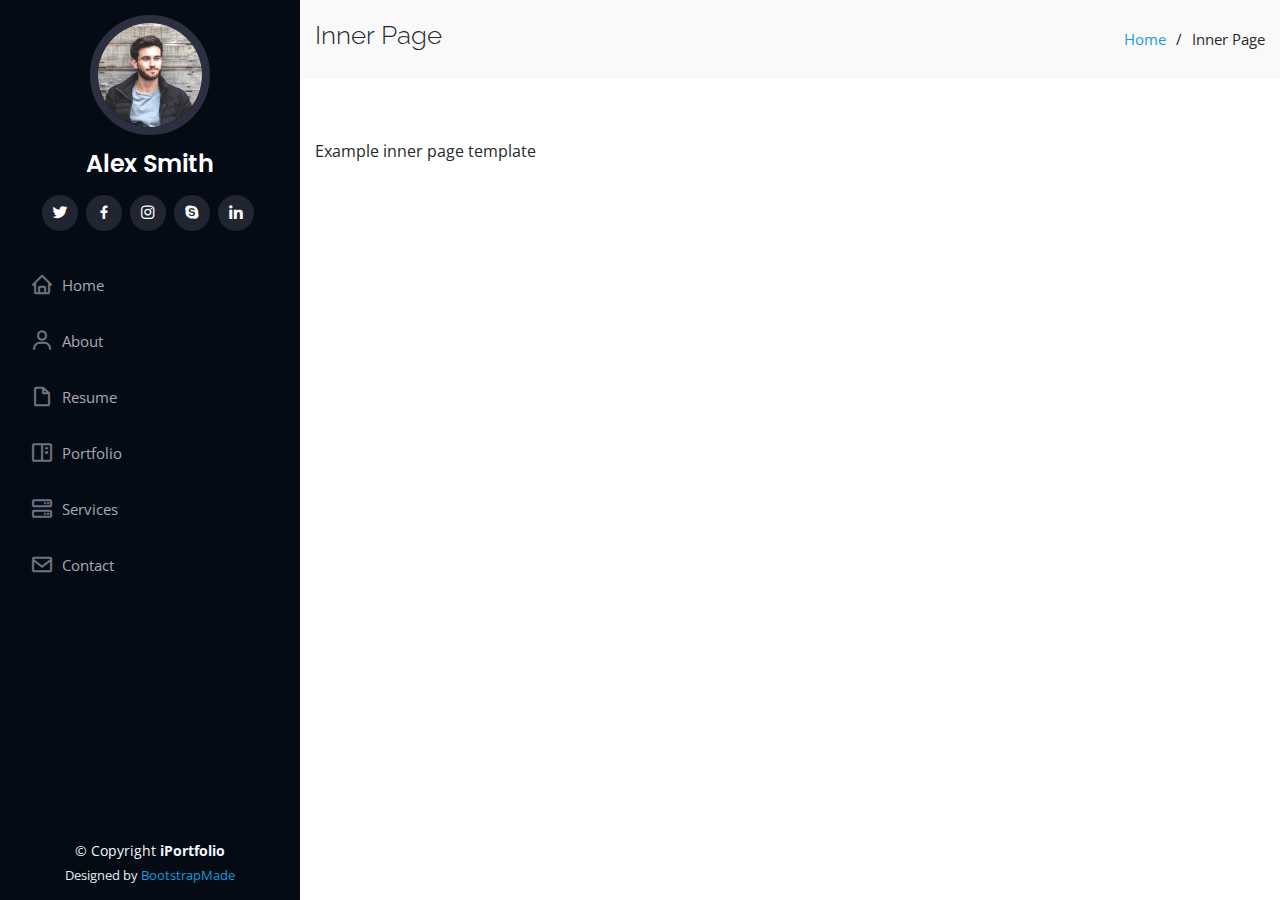
==== inner-page.html @ a76f4f81 "Add files via upload" ====
<!DOCTYPE html>
<html lang="en">

<head>
  <meta charset="utf-8">
  <meta content="width=device-width, initial-scale=1.0" name="viewport">

  <title>Inner Page - iPortfolio Bootstrap Template</title>
  <meta content="" name="description">
  <meta content="" name="keywords">

  <!-- Favicons -->
  <link href="assets/img/favicon.png" rel="icon">
  <link href="assets/img/apple-touch-icon.png" rel="apple-touch-icon">

  <!-- Google Fonts -->
  <link href="https://fonts.googleapis.com/css?family=Open+Sans:300,300i,400,400i,600,600i,700,700i|Raleway:300,300i,400,400i,500,500i,600,600i,700,700i|Poppins:300,300i,400,400i,500,500i,600,600i,700,700i" rel="stylesheet">

  <!-- Vendor CSS Files -->
  <link href="assets/vendor/bootstrap/css/bootstrap.min.css" rel="stylesheet">
  <link href="assets/vendor/icofont/icofont.min.css" rel="stylesheet">
  <link href="assets/vendor/boxicons/css/boxicons.min.css" rel="stylesheet">
  <link href="assets/vendor/venobox/venobox.css" rel="stylesheet">
  <link href="assets/vendor/owl.carousel/assets/owl.carousel.min.css" rel="stylesheet">
  <link href="assets/vendor/aos/aos.css" rel="stylesheet">

  <!-- Template Main CSS File -->
  <link href="assets/css/style.css" rel="stylesheet">

  <!-- =======================================================
  * Template Name: iPortfolio - v1.4.0
  * Template URL: https://bootstrapmade.com/iportfolio-bootstrap-portfolio-websites-template/
  * Author: BootstrapMade.com
  * License: https://bootstrapmade.com/license/
  ======================================================== -->
</head>

<body>

  <!-- ======= Mobile nav toggle button ======= -->
  <button type="button" class="mobile-nav-toggle d-xl-none"><i class="icofont-navigation-menu"></i></button>

  <!-- ======= Header ======= -->
  <header id="header">
    <div class="d-flex flex-column">

      <div class="profile">
        <img src="assets/img/profile-img.jpg" alt="" class="img-fluid rounded-circle">
        <h1 class="text-light"><a href="index.html">Alex Smith</a></h1>
        <div class="social-links mt-3 text-center">
          <a href="#" class="twitter"><i class="bx bxl-twitter"></i></a>
          <a href="#" class="facebook"><i class="bx bxl-facebook"></i></a>
          <a href="#" class="instagram"><i class="bx bxl-instagram"></i></a>
          <a href="#" class="google-plus"><i class="bx bxl-skype"></i></a>
          <a href="#" class="linkedin"><i class="bx bxl-linkedin"></i></a>
        </div>
      </div>

      <nav class="nav-menu">
        <ul>
          <li><a href="index.html"><i class="bx bx-home"></i> <span>Home</span></a></li>
          <li><a href="#about"><i class="bx bx-user"></i> <span>About</span></a></li>
          <li><a href="#resume"><i class="bx bx-file-blank"></i> <span>Resume</span></a></li>
          <li><a href="#portfolio"><i class="bx bx-book-content"></i> Portfolio</a></li>
          <li><a href="#services"><i class="bx bx-server"></i> Services</a></li>
          <li><a href="#contact"><i class="bx bx-envelope"></i> Contact</a></li>

        </ul>
      </nav><!-- .nav-menu -->
      <button type="button" class="mobile-nav-toggle d-xl-none"><i class="icofont-navigation-menu"></i></button>

    </div>
  </header><!-- End Header -->

  <main id="main">

    <!-- ======= Breadcrumbs ======= -->
    <section class="breadcrumbs">
      <div class="container">

        <div class="d-flex justify-content-between align-items-center">
          <h2>Inner Page</h2>
          <ol>
            <li><a href="index.html">Home</a></li>
            <li>Inner Page</li>
          </ol>
        </div>

      </div>
    </section><!-- End Breadcrumbs -->

    <section class="inner-page">
      <div class="container">
        <p>
          Example inner page template
        </p>
      </div>
    </section>

  </main><!-- End #main -->

  <!-- ======= Footer ======= -->
  <footer id="footer">
    <div class="container">
      <div class="copyright">
        &copy; Copyright <strong><span>iPortfolio</span></strong>
      </div>
      <div class="credits">
        <!-- All the links in the footer should remain intact. -->
        <!-- You can delete the links only if you purchased the pro version. -->
        <!-- Licensing information: https://bootstrapmade.com/license/ -->
        <!-- Purchase the pro version with working PHP/AJAX contact form: https://bootstrapmade.com/iportfolio-bootstrap-portfolio-websites-template/ -->
        Designed by <a href="https://bootstrapmade.com/">BootstrapMade</a>
      </div>
    </div>
  </footer><!-- End  Footer -->

  <a href="#" class="back-to-top"><i class="icofont-simple-up"></i></a>

  <!-- Vendor JS Files -->
  <script src="assets/vendor/jquery/jquery.min.js"></script>
  <script src="assets/vendor/bootstrap/js/bootstrap.bundle.min.js"></script>
  <script src="assets/vendor/jquery.easing/jquery.easing.min.js"></script>
  <script src="assets/vendor/php-email-form/validate.js"></script>
  <script src="assets/vendor/waypoints/jquery.waypoints.min.js"></script>
  <script src="assets/vendor/counterup/counterup.min.js"></script>
  <script src="assets/vendor/isotope-layout/isotope.pkgd.min.js"></script>
  <script src="assets/vendor/venobox/venobox.min.js"></script>
  <script src="assets/vendor/owl.carousel/owl.carousel.min.js"></script>
  <script src="assets/vendor/typed.js/typed.min.js"></script>
  <script src="assets/vendor/aos/aos.js"></script>

  <!-- Template Main JS File -->
  <script src="assets/js/main.js"></script>

</body>

</html>
---- assets/vendor/venobox/venobox.css ----
/* ------ venobox.css --------*/
.vbox-overlay *, .vbox-overlay *:before, .vbox-overlay *:after{
    -webkit-backface-visibility: hidden;
    -webkit-box-sizing:border-box;
    -moz-box-sizing:border-box;
    box-sizing:border-box;
}
.vbox-overlay * { 
    -webkit-backface-visibility: visible;
    backface-visibility: visible;
}
.vbox-overlay{
    display: -webkit-flex;
    display: flex;
    -webkit-flex-direction: column;
    flex-direction: column;
    -webkit-justify-content: center;
    justify-content: center;
    -webkit-align-items: center;
    align-items: center;
    position: fixed;
    left: 0;
    top: 0;
    bottom: 0;
    right: 0;
    z-index: 999999;
}

/* ----- navigation ----- */
.vbox-title{
    width: 100%;
    height: 40px;
    float: left;
    text-align: center;
    line-height: 28px;
    font-size: 12px;
    padding: 6px 50px;
    overflow: hidden;
    position: fixed;
    display: none;
    left: 0;
    z-index: 89;
}
.vbox-close{
    cursor: pointer;
    position: fixed;
    top: -1px;
    right: 0;
    width: 50px;
    height: 40px;
    padding: 6px;
    display: block;
    background-position:10px center;
    overflow: hidden;
    font-size: 24px;
    line-height: 1;
    text-align: center;
    z-index: 99;
}
.vbox-left{
    cursor: pointer;
    position: fixed;
    left: 0;
    height: 40px;
    overflow: hidden;
    line-height: 28px;
    font-size: 12px;
    z-index: 99;
    display: flex;
    align-items:center;
}
.vbox-num{
    display: inline-block;
    margin: 6px 0 6px 15px;
}
/* ----- Social share ----- */
.vbox-share{
    line-height: 28px;
    font-size: 12px;
    overflow: hidden;
    position: fixed;
    left: 0;
    z-index: 98;
    display: flex;
    align-items:center;
    justify-content: center;
    width: 100%;
    text-align: center;
}
.vbox-share svg{
    max-height: 28px;
    width: 28px;
    z-index: 10;
    margin-left: 12px;
    margin-top: 6px;
    margin-bottom: 6px;
    vertical-align: middle;
}


/* ----- navigation ARROWS ----- */
.vbox-next, .vbox-prev{
    position: fixed;
    top: 50%;
    margin-top: -15px;
    overflow: hidden;
    cursor: pointer;
    display: block;
    width: 45px;
    height: 45px;
    z-index: 99;
}
.vbox-next span, .vbox-prev span{
    position: relative;
    width: 20px;
    height: 20px;
    border: 2px solid transparent;
    border-top-color: #B6B6B6;
    border-right-color: #B6B6B6;
    text-indent: -100px;
    position: absolute;
    top: 8px;
    display: block;
}
.vbox-prev{
    left: 15px;
}
.vbox-next{
    right: 15px;
}
.vbox-prev span{
    left: 10px;
    -ms-transform: rotate(-135deg);
    -webkit-transform: rotate(-135deg);
    transform: rotate(-135deg);
}
.vbox-next span{
    -ms-transform: rotate(45deg);
    -webkit-transform: rotate(45deg);
    transform: rotate(45deg);
    right: 10px;
}
/* ------- inline window ------ */
.vbox-inline{
    width: 420px;
    height: 315px;
    height: 70vh;
    padding: 10px;
    background: #fff;
    margin: 0 auto;
    overflow: auto;
    text-align: left;
}
/* ------- Video & iFrames window ------ */
.venoframe{
    max-width: 100%;
    width: 100%;
    border: none;
    width: 100%;
    height: 260px;
    height: 70vh;
}
.venoframe.vbvid{
    height: 260px;
}
@media (min-width: 768px) {
    .venoframe, .vbox-inline{
        width: 90%;
        height: 360px;
        height: 70vh;
    }
    .venoframe.vbvid{
        width: 640px;
        height: 360px;
    }
}
@media (min-width: 992px) {
    .venoframe, .vbox-inline{
        max-width: 1200px;
        width: 80%;
        height: 540px;
        height: 70vh;
    }
    .venoframe.vbvid{
        width: 960px;
        height: 540px;
    }
}
/* 
Please do NOT edit this part! 
or at least read this note: http://i.imgur.com/7C0ws9e.gif
*/
.vbox-open{
    overflow: hidden;
}
.vbox-container{
    position: absolute;
    left: 0;
    right: 0;
    top: 0;
    bottom: 0;
    overflow-x: hidden;
    overflow-y: scroll;
    overflow-scrolling: touch;
    -webkit-overflow-scrolling: touch;
    z-index: 20;
    max-height: 100%;

}

.vbox-content{
    text-align: center;
    float: left;
    width: 100%;
    position: relative;
    overflow: hidden;
    padding: 20px 4%;
}
.vbox-container img{
    max-width: 100%;
    height: auto;
}
.vbox-figlio{
    box-shadow: 0 0 12px rgba(0,0,0,0.19), 0 6px 6px rgba(0,0,0,0.23);
    max-width: 100%;
    text-align: initial;
}
img.vbox-figlio{
    -webkit-user-select: none;
-khtml-user-select: none;
-moz-user-select: none;
-o-user-select: none;
user-select: none;
}
.vbox-content.swipe-left{
    margin-left: -200px !important;
}
.vbox-content.swipe-right{
    margin-left: 200px !important;
}
.vbox-animated{
    webkit-transition: margin 300ms ease-out;
    transition: margin 300ms ease-out;
}

/* ---------- preloader ----------
 * SPINKIT 
 * http://tobiasahlin.com/spinkit/
-------------------------------- */
.sk-double-bounce,.sk-rotating-plane{width:40px;height:40px;margin:40px auto}.sk-rotating-plane{background-color:#333;-webkit-animation:sk-rotatePlane 1.2s infinite ease-in-out;animation:sk-rotatePlane 1.2s infinite ease-in-out}@-webkit-keyframes sk-rotatePlane{0%{-webkit-transform:perspective(120px) rotateX(0) rotateY(0);transform:perspective(120px) rotateX(0) rotateY(0)}50%{-webkit-transform:perspective(120px) rotateX(-180.1deg) rotateY(0);transform:perspective(120px) rotateX(-180.1deg) rotateY(0)}100%{-webkit-transform:perspective(120px) rotateX(-180deg) rotateY(-179.9deg);transform:perspective(120px) rotateX(-180deg) rotateY(-179.9deg)}}@keyframes sk-rotatePlane{0%{-webkit-transform:perspective(120px) rotateX(0) rotateY(0);transform:perspective(120px) rotateX(0) rotateY(0)}50%{-webkit-transform:perspective(120px) rotateX(-180.1deg) rotateY(0);transform:perspective(120px) rotateX(-180.1deg) rotateY(0)}100%{-webkit-transform:perspective(120px) rotateX(-180deg) rotateY(-179.9deg);transform:perspective(120px) rotateX(-180deg) rotateY(-179.9deg)}}.sk-double-bounce{position:relative}.sk-double-bounce .sk-child{width:100%;height:100%;border-radius:50%;background-color:#333;opacity:.6;position:absolute;top:0;left:0;-webkit-animation:sk-doubleBounce 2s infinite ease-in-out;animation:sk-doubleBounce 2s infinite ease-in-out}.sk-chasing-dots .sk-child,.sk-spinner-pulse,.sk-three-bounce .sk-child{background-color:#333;border-radius:100%}.sk-double-bounce .sk-double-bounce2{-webkit-animation-delay:-1s;animation-delay:-1s}@-webkit-keyframes sk-doubleBounce{0%,100%{-webkit-transform:scale(0);transform:scale(0)}50%{-webkit-transform:scale(1);transform:scale(1)}}@keyframes sk-doubleBounce{0%,100%{-webkit-transform:scale(0);transform:scale(0)}50%{-webkit-transform:scale(1);transform:scale(1)}}.sk-wave{margin:40px auto;width:50px;height:40px;text-align:center;font-size:10px}.sk-wave .sk-rect{background-color:#333;height:100%;width:6px;display:inline-block;-webkit-animation:sk-waveStretchDelay 1.2s infinite ease-in-out;animation:sk-waveStretchDelay 1.2s infinite ease-in-out}.sk-wave .sk-rect1{-webkit-animation-delay:-1.2s;animation-delay:-1.2s}.sk-wave .sk-rect2{-webkit-animation-delay:-1.1s;animation-delay:-1.1s}.sk-wave .sk-rect3{-webkit-animation-delay:-1s;animation-delay:-1s}.sk-wave .sk-rect4{-webkit-animation-delay:-.9s;animation-delay:-.9s}.sk-wave .sk-rect5{-webkit-animation-delay:-.8s;animation-delay:-.8s}@-webkit-keyframes sk-waveStretchDelay{0%,100%,40%{-webkit-transform:scaleY(.4);transform:scaleY(.4)}20%{-webkit-transform:scaleY(1);transform:scaleY(1)}}@keyframes sk-waveStretchDelay{0%,100%,40%{-webkit-transform:scaleY(.4);transform:scaleY(.4)}20%{-webkit-transform:scaleY(1);transform:scaleY(1)}}.sk-wandering-cubes{margin:40px auto;width:40px;height:40px;position:relative}.sk-wandering-cubes .sk-cube{background-color:#333;width:10px;height:10px;position:absolute;top:0;left:0;-webkit-animation:sk-wanderingCube 1.8s ease-in-out -1.8s infinite both;animation:sk-wanderingCube 1.8s ease-in-out -1.8s infinite both}.sk-chasing-dots,.sk-spinner-pulse{width:40px;height:40px;margin:40px auto}.sk-wandering-cubes .sk-cube2{-webkit-animation-delay:-.9s;animation-delay:-.9s}@-webkit-keyframes sk-wanderingCube{0%{-webkit-transform:rotate(0);transform:rotate(0)}25%{-webkit-transform:translateX(30px) rotate(-90deg) scale(.5);transform:translateX(30px) rotate(-90deg) scale(.5)}50%{-webkit-transform:translateX(30px) translateY(30px) rotate(-179deg);transform:translateX(30px) translateY(30px) rotate(-179deg)}50.1%{-webkit-transform:translateX(30px) translateY(30px) rotate(-180deg);transform:translateX(30px) translateY(30px) rotate(-180deg)}75%{-webkit-transform:translateX(0) translateY(30px) rotate(-270deg) scale(.5);transform:translateX(0) translateY(30px) rotate(-270deg) scale(.5)}100%{-webkit-transform:rotate(-360deg);transform:rotate(-360deg)}}@keyframes sk-wanderingCube{0%{-webkit-transform:rotate(0);transform:rotate(0)}25%{-webkit-transform:translateX(30px) rotate(-90deg) scale(.5);transform:translateX(30px) rotate(-90deg) scale(.5)}50%{-webkit-transform:translateX(30px) translateY(30px) rotate(-179deg);transform:translateX(30px) translateY(30px) rotate(-179deg)}50.1%{-webkit-transform:translateX(30px) translateY(30px) rotate(-180deg);transform:translateX(30px) translateY(30px) rotate(-180deg)}75%{-webkit-transform:translateX(0) translateY(30px) rotate(-270deg) scale(.5);transform:translateX(0) translateY(30px) rotate(-270deg) scale(.5)}100%{-webkit-transform:rotate(-360deg);transform:rotate(-360deg)}}.sk-spinner-pulse{-webkit-animation:sk-pulseScaleOut 1s infinite ease-in-out;animation:sk-pulseScaleOut 1s infinite ease-in-out}@-webkit-keyframes sk-pulseScaleOut{0%{-webkit-transform:scale(0);transform:scale(0)}100%{-webkit-transform:scale(1);transform:scale(1);opacity:0}}@keyframes sk-pulseScaleOut{0%{-webkit-transform:scale(0);transform:scale(0)}100%{-webkit-transform:scale(1);transform:scale(1);opacity:0}}.sk-chasing-dots{position:relative;text-align:center;-webkit-animation:sk-chasingDotsRotate 2s infinite linear;animation:sk-chasingDotsRotate 2s infinite linear}.sk-chasing-dots .sk-child{width:60%;height:60%;display:inline-block;position:absolute;top:0;-webkit-animation:sk-chasingDotsBounce 2s infinite ease-in-out;animation:sk-chasingDotsBounce 2s infinite ease-in-out}.sk-chasing-dots .sk-dot2{top:auto;bottom:0;-webkit-animation-delay:-1s;animation-delay:-1s}@-webkit-keyframes sk-chasingDotsRotate{100%{-webkit-transform:rotate(360deg);transform:rotate(360deg)}}@keyframes sk-chasingDotsRotate{100%{-webkit-transform:rotate(360deg);transform:rotate(360deg)}}@-webkit-keyframes sk-chasingDotsBounce{0%,100%{-webkit-transform:scale(0);transform:scale(0)}50%{-webkit-transform:scale(1);transform:scale(1)}}@keyframes sk-chasingDotsBounce{0%,100%{-webkit-transform:scale(0);transform:scale(0)}50%{-webkit-transform:scale(1);transform:scale(1)}}.sk-three-bounce{margin:40px auto;width:80px;text-align:center}.sk-three-bounce .sk-child{width:20px;height:20px;display:inline-block;-webkit-animation:sk-three-bounce 1.4s ease-in-out 0s infinite both;animation:sk-three-bounce 1.4s ease-in-out 0s infinite both}.sk-circle .sk-child:before,.sk-fading-circle .sk-circle:before{display:block;border-radius:100%;content:'';background-color:#333}.sk-three-bounce .sk-bounce1{-webkit-animation-delay:-.32s;animation-delay:-.32s}.sk-three-bounce .sk-bounce2{-webkit-animation-delay:-.16s;animation-delay:-.16s}@-webkit-keyframes sk-three-bounce{0%,100%,80%{-webkit-transform:scale(0);transform:scale(0)}40%{-webkit-transform:scale(1);transform:scale(1)}}@keyframes sk-three-bounce{0%,100%,80%{-webkit-transform:scale(0);transform:scale(0)}40%{-webkit-transform:scale(1);transform:scale(1)}}.sk-circle{margin:40px auto;width:40px;height:40px;position:relative}.sk-circle .sk-child{width:100%;height:100%;position:absolute;left:0;top:0}.sk-circle .sk-child:before{margin:0 auto;width:15%;height:15%;-webkit-animation:sk-circleBounceDelay 1.2s infinite ease-in-out both;animation:sk-circleBounceDelay 1.2s infinite ease-in-out both}.sk-circle .sk-circle2{-webkit-transform:rotate(30deg);-ms-transform:rotate(30deg);transform:rotate(30deg)}.sk-circle .sk-circle3{-webkit-transform:rotate(60deg);-ms-transform:rotate(60deg);transform:rotate(60deg)}.sk-circle .sk-circle4{-webkit-transform:rotate(90deg);-ms-transform:rotate(90deg);transform:rotate(90deg)}.sk-circle .sk-circle5{-webkit-transform:rotate(120deg);-ms-transform:rotate(120deg);transform:rotate(120deg)}.sk-circle .sk-circle6{-webkit-transform:rotate(150deg);-ms-transform:rotate(150deg);transform:rotate(150deg)}.sk-circle .sk-circle7{-webkit-transform:rotate(180deg);-ms-transform:rotate(180deg);transform:rotate(180deg)}.sk-circle .sk-circle8{-webkit-transform:rotate(210deg);-ms-transform:rotate(210deg);transform:rotate(210deg)}.sk-circle .sk-circle9{-webkit-transform:rotate(240deg);-ms-transform:rotate(240deg);transform:rotate(240deg)}.sk-circle .sk-circle10{-webkit-transform:rotate(270deg);-ms-transform:rotate(270deg);transform:rotate(270deg)}.sk-circle .sk-circle11{-webkit-transform:rotate(300deg);-ms-transform:rotate(300deg);transform:rotate(300deg)}.sk-circle .sk-circle12{-webkit-transform:rotate(330deg);-ms-transform:rotate(330deg);transform:rotate(330deg)}.sk-circle .sk-circle2:before{-webkit-animation-delay:-1.1s;animation-delay:-1.1s}.sk-circle .sk-circle3:before{-webkit-animation-delay:-1s;animation-delay:-1s}.sk-circle .sk-circle4:before{-webkit-animation-delay:-.9s;animation-delay:-.9s}.sk-circle .sk-circle5:before{-webkit-animation-delay:-.8s;animation-delay:-.8s}.sk-circle .sk-circle6:before{-webkit-animation-delay:-.7s;animation-delay:-.7s}.sk-circle .sk-circle7:before{-webkit-animation-delay:-.6s;animation-delay:-.6s}.sk-circle .sk-circle8:before{-webkit-animation-delay:-.5s;animation-delay:-.5s}.sk-circle .sk-circle9:before{-webkit-animation-delay:-.4s;animation-delay:-.4s}.sk-circle .sk-circle10:before{-webkit-animation-delay:-.3s;animation-delay:-.3s}.sk-circle .sk-circle11:before{-webkit-animation-delay:-.2s;animation-delay:-.2s}.sk-circle .sk-circle12:before{-webkit-animation-delay:-.1s;animation-delay:-.1s}@-webkit-keyframes sk-circleBounceDelay{0%,100%,80%{-webkit-transform:scale(0);transform:scale(0)}40%{-webkit-transform:scale(1);transform:scale(1)}}@keyframes sk-circleBounceDelay{0%,100%,80%{-webkit-transform:scale(0);transform:scale(0)}40%{-webkit-transform:scale(1);transform:scale(1)}}.sk-cube-grid{width:40px;height:40px;margin:40px auto}.sk-cube-grid .sk-cube{width:33.33%;height:33.33%;background-color:#333;float:left;-webkit-animation:sk-cubeGridScaleDelay 1.3s infinite ease-in-out;animation:sk-cubeGridScaleDelay 1.3s infinite ease-in-out}.sk-cube-grid .sk-cube1{-webkit-animation-delay:.2s;animation-delay:.2s}.sk-cube-grid .sk-cube2{-webkit-animation-delay:.3s;animation-delay:.3s}.sk-cube-grid .sk-cube3{-webkit-animation-delay:.4s;animation-delay:.4s}.sk-cube-grid .sk-cube4{-webkit-animation-delay:.1s;animation-delay:.1s}.sk-cube-grid .sk-cube5{-webkit-animation-delay:.2s;animation-delay:.2s}.sk-cube-grid .sk-cube6{-webkit-animation-delay:.3s;animation-delay:.3s}.sk-cube-grid .sk-cube7{-webkit-animation-delay:0ms;animation-delay:0ms}.sk-cube-grid .sk-cube8{-webkit-animation-delay:.1s;animation-delay:.1s}.sk-cube-grid .sk-cube9{-webkit-animation-delay:.2s;animation-delay:.2s}@-webkit-keyframes sk-cubeGridScaleDelay{0%,100%,70%{-webkit-transform:scale3D(1,1,1);transform:scale3D(1,1,1)}35%{-webkit-transform:scale3D(0,0,1);transform:scale3D(0,0,1)}}@keyframes sk-cubeGridScaleDelay{0%,100%,70%{-webkit-transform:scale3D(1,1,1);transform:scale3D(1,1,1)}35%{-webkit-transform:scale3D(0,0,1);transform:scale3D(0,0,1)}}.sk-fading-circle{margin:40px auto;width:40px;height:40px;position:relative}.sk-fading-circle .sk-circle{width:100%;height:100%;position:absolute;left:0;top:0}.sk-fading-circle .sk-circle:before{margin:0 auto;width:15%;height:15%;-webkit-animation:sk-circleFadeDelay 1.2s infinite ease-in-out both;animation:sk-circleFadeDelay 1.2s infinite ease-in-out both}.sk-fading-circle .sk-circle2{-webkit-transform:rotate(30deg);-ms-transform:rotate(30deg);transform:rotate(30deg)}.sk-fading-circle .sk-circle3{-webkit-transform:rotate(60deg);-ms-transform:rotate(60deg);transform:rotate(60deg)}.sk-fading-circle .sk-circle4{-webkit-transform:rotate(90deg);-ms-transform:rotate(90deg);transform:rotate(90deg)}.sk-fading-circle .sk-circle5{-webkit-transform:rotate(120deg);-ms-transform:rotate(120deg);transform:rotate(120deg)}.sk-fading-circle .sk-circle6{-webkit-transform:rotate(150deg);-ms-transform:rotate(150deg);transform:rotate(150deg)}.sk-fading-circle .sk-circle7{-webkit-transform:rotate(180deg);-ms-transform:rotate(180deg);transform:rotate(180deg)}.sk-fading-circle .sk-circle8{-webkit-transform:rotate(210deg);-ms-transform:rotate(210deg);transform:rotate(210deg)}.sk-fading-circle .sk-circle9{-webkit-transform:rotate(240deg);-ms-transform:rotate(240deg);transform:rotate(240deg)}.sk-fading-circle .sk-circle10{-webkit-transform:rotate(270deg);-ms-transform:rotate(270deg);transform:rotate(270deg)}.sk-fading-circle .sk-circle11{-webkit-transform:rotate(300deg);-ms-transform:rotate(300deg);transform:rotate(300deg)}.sk-fading-circle .sk-circle12{-webkit-transform:rotate(330deg);-ms-transform:rotate(330deg);transform:rotate(330deg)}.sk-fading-circle .sk-circle2:before{-webkit-animation-delay:-1.1s;animation-delay:-1.1s}.sk-fading-circle .sk-circle3:before{-webkit-animation-delay:-1s;animation-delay:-1s}.sk-fading-circle .sk-circle4:before{-webkit-animation-delay:-.9s;animation-delay:-.9s}.sk-fading-circle .sk-circle5:before{-webkit-animation-delay:-.8s;animation-delay:-.8s}.sk-fading-circle .sk-circle6:before{-webkit-animation-delay:-.7s;animation-delay:-.7s}.sk-fading-circle .sk-circle7:before{-webkit-animation-delay:-.6s;animation-delay:-.6s}.sk-fading-circle .sk-circle8:before{-webkit-animation-delay:-.5s;animation-delay:-.5s}.sk-fading-circle .sk-circle9:before{-webkit-animation-delay:-.4s;animation-delay:-.4s}.sk-fading-circle .sk-circle10:before{-webkit-animation-delay:-.3s;animation-delay:-.3s}.sk-fading-circle .sk-circle11:before{-webkit-animation-delay:-.2s;animation-delay:-.2s}.sk-fading-circle .sk-circle12:before{-webkit-animation-delay:-.1s;animation-delay:-.1s}@-webkit-keyframes sk-circleFadeDelay{0%,100%,39%{opacity:0}40%{opacity:1}}@keyframes sk-circleFadeDelay{0%,100%,39%{opacity:0}40%{opacity:1}}.sk-folding-cube{margin:40px auto;width:40px;height:40px;position:relative;-webkit-transform:rotateZ(45deg);transform:rotateZ(45deg)}.sk-folding-cube .sk-cube{float:left;width:50%;height:50%;position:relative;-webkit-transform:scale(1.1);-ms-transform:scale(1.1);transform:scale(1.1)}.sk-folding-cube .sk-cube:before{content:'';position:absolute;top:0;left:0;width:100%;height:100%;background-color:#333;-webkit-animation:sk-foldCubeAngle 2.4s infinite linear both;animation:sk-foldCubeAngle 2.4s infinite linear both;-webkit-transform-origin:100% 100%;-ms-transform-origin:100% 100%;transform-origin:100% 100%}.sk-folding-cube .sk-cube2{-webkit-transform:scale(1.1) rotateZ(90deg);transform:scale(1.1) rotateZ(90deg)}.sk-folding-cube .sk-cube3{-webkit-transform:scale(1.1) rotateZ(180deg);transform:scale(1.1) rotateZ(180deg)}.sk-folding-cube .sk-cube4{-webkit-transform:scale(1.1) rotateZ(270deg);transform:scale(1.1) rotateZ(270deg)}.sk-folding-cube .sk-cube2:before{-webkit-animation-delay:.3s;animation-delay:.3s}.sk-folding-cube .sk-cube3:before{-webkit-animation-delay:.6s;animation-delay:.6s}.sk-folding-cube .sk-cube4:before{-webkit-animation-delay:.9s;animation-delay:.9s}@-webkit-keyframes sk-foldCubeAngle{0%,10%{-webkit-transform:perspective(140px) rotateX(-180deg);transform:perspective(140px) rotateX(-180deg);opacity:0}25%,75%{-webkit-transform:perspective(140px) rotateX(0);transform:perspective(140px) rotateX(0);opacity:1}100%,90%{-webkit-transform:perspective(140px) rotateY(180deg);transform:perspective(140px) rotateY(180deg);opacity:0}}@keyframes sk-foldCubeAngle{0%,10%{-webkit-transform:perspective(140px) rotateX(-180deg);transform:perspective(140px) rotateX(-180deg);opacity:0}25%,75%{-webkit-transform:perspective(140px) rotateX(0);transform:perspective(140px) rotateX(0);opacity:1}100%,90%{-webkit-transform:perspective(140px) rotateY(180deg);transform:perspective(140px) rotateY(180deg);opacity:0}}
---- assets/css/style.css ----
/**
* Template Name: iPortfolio - v1.4.0
* Template URL: https://bootstrapmade.com/iportfolio-bootstrap-portfolio-websites-template/
* Author: BootstrapMade.com
* License: https://bootstrapmade.com/license/
*/

/*--------------------------------------------------------------
# General
--------------------------------------------------------------*/
body {
  font-family: "Open Sans", sans-serif;
  color: #272829;
}

a {
  color: #149ddd;
}

a:hover {
  color: #37b3ed;
  text-decoration: none;
}

h1, h2, h3, h4, h5, h6 {
  font-family: "Raleway", sans-serif;
}

/*--------------------------------------------------------------
# Back to top button
--------------------------------------------------------------*/
.back-to-top {
  position: fixed;
  display: none;
  width: 40px;
  height: 40px;
  border-radius: 50px;
  right: 15px;
  bottom: 15px;
  background: #149ddd;
  color: #fff;
  transition: display 0.5s ease-in-out;
  z-index: 99999;
}

.back-to-top i {
  font-size: 24px;
  position: absolute;
  top: 7px;
  left: 8px;
}

.back-to-top:hover {
  color: #fff;
  background: #2eafec;
  transition: background 0.2s ease-in-out;
}

/*--------------------------------------------------------------
# Header
--------------------------------------------------------------*/
#header {
  position: fixed;
  top: 0;
  left: 0;
  bottom: 0;
  width: 300px;
  transition: all ease-in-out 0.5s;
  z-index: 9997;
  transition: all 0.5s;
  padding: 0 15px;
  background: #040b14;
  overflow-y: auto;
}

#header .profile img {
  margin: 15px auto;
  display: block;
  width: 120px;
  border: 8px solid #2c2f3f;
}

#header .profile h1 {
  font-size: 24px;
  margin: 0;
  padding: 0;
  font-weight: 600;
  -moz-text-align-last: center;
  text-align-last: center;
  font-family: "Poppins", sans-serif;
}

#header .profile h1 a, #header .profile h1 a:hover {
  color: #fff;
  text-decoration: none;
}

#header .profile .social-links a {
  font-size: 18px;
  display: inline-block;
  background: #212431;
  color: #fff;
  line-height: 1;
  padding: 8px 0;
  margin-right: 4px;
  border-radius: 50%;
  text-align: center;
  width: 36px;
  height: 36px;
  transition: 0.3s;
}

#header .profile .social-links a:hover {
  background: #149ddd;
  color: #fff;
  text-decoration: none;
}

#main {
  margin-left: 300px;
}

@media (max-width: 1199px) {
  #header {
    left: -300px;
  }
  #main {
    margin-left: 0;
  }
}

/*--------------------------------------------------------------
# Navigation Menu
--------------------------------------------------------------*/
/* Desktop Navigation */
.nav-menu {
  padding-top: 30px;
}

.nav-menu * {
  margin: 0;
  padding: 0;
  list-style: none;
}

.nav-menu > ul > li {
  position: relative;
  white-space: nowrap;
}

.nav-menu a {
  display: flex;
  align-items: center;
  color: #a8a9b4;
  padding: 12px 15px;
  margin-bottom: 8px;
  transition: 0.3s;
  font-size: 15px;
}

.nav-menu a i {
  font-size: 24px;
  padding-right: 8px;
  color: #6f7180;
}

.nav-menu a:hover, .nav-menu .active > a, .nav-menu li:hover > a {
  text-decoration: none;
  color: #fff;
}

.nav-menu a:hover i, .nav-menu .active > a i, .nav-menu li:hover > a i {
  color: #149ddd;
}

/* Mobile Navigation */
.mobile-nav-toggle {
  position: fixed;
  right: 15px;
  top: 15px;
  z-index: 9998;
  border: 0;
  background: none;
  font-size: 24px;
  transition: all 0.4s;
  outline: none !important;
  line-height: 1;
  cursor: pointer;
  text-align: right;
}

.mobile-nav-toggle i {
  color: #149ddd;
}

.mobile-nav-active {
  overflow: hidden;
}

.mobile-nav-active #header {
  left: 0;
}

.mobile-nav-active .mobile-nav-toggle i {
  color: #fff;
}

/*--------------------------------------------------------------
# Hero Section
--------------------------------------------------------------*/
#hero {
  width: 100%;
  height: 100vh;
  background: url("../img/hero-bg.jpg") top center;
  background-size: cover;
}

#hero:before {
  content: "";
  background: rgba(5, 13, 24, 0.3);
  position: absolute;
  bottom: 0;
  top: 0;
  left: 0;
  right: 0;
  z-index: 1;
}

#hero .hero-container {
  position: relative;
  z-index: 2;
  min-width: 300px;
}

#hero h1 {
  margin: 0 0 10px 0;
  font-size: 64px;
  font-weight: 700;
  line-height: 56px;
  color: #fff;
}

#hero p {
  color: #fff;
  margin-bottom: 50px;
  font-size: 26px;
  font-family: "Poppins", sans-serif;
}

#hero p span {
  color: #fff;
  padding-bottom: 4px;
  letter-spacing: 1px;
  border-bottom: 3px solid #149ddd;
}

@media (min-width: 1024px) {
  #hero {
    background-attachment: fixed;
  }
}

@media (max-width: 768px) {
  #hero h1 {
    font-size: 28px;
    line-height: 36px;
  }
  #hero h2 {
    font-size: 18px;
    line-height: 24px;
    margin-bottom: 30px;
  }
}

/*--------------------------------------------------------------
# Sections General
--------------------------------------------------------------*/
section {
  padding: 60px 0;
  overflow: hidden;
}

.section-bg {
  background: #f5f8fd;
}

.section-title {
  padding-bottom: 30px;
}

.section-title h2 {
  font-size: 32px;
  font-weight: bold;
  margin-bottom: 20px;
  padding-bottom: 20px;
  position: relative;
  color: #173b6c;
}

.section-title h2::after {
  content: '';
  position: absolute;
  display: block;
  width: 50px;
  height: 3px;
  background: #149ddd;
  bottom: 0;
  left: 0;
}

.section-title p {
  margin-bottom: 0;
}

/*--------------------------------------------------------------
# About
--------------------------------------------------------------*/
.about .content h3 {
  font-weight: 700;
  font-size: 26px;
  color: #173b6c;
}

.about .content ul {
  list-style: none;
  padding: 0;
}

.about .content ul li {
  padding-bottom: 10px;
}

.about .content ul i {
  font-size: 20px;
  padding-right: 2px;
  color: #149ddd;
}

.about .content p:last-child {
  margin-bottom: 0;
}

/*--------------------------------------------------------------
# Facts
--------------------------------------------------------------*/
.facts {
  padding-bottom: 30px;
}

.facts .count-box {
  padding: 30px;
  width: 100%;
}

.facts .count-box i {
  display: block;
  font-size: 44px;
  color: #149ddd;
  float: left;
}

.facts .count-box span {
  font-size: 48px;
  line-height: 40px;
  display: block;
  font-weight: 700;
  color: #050d18;
  margin-left: 60px;
}

.facts .count-box p {
  padding: 15px 0 0 0;
  margin: 0 0 0 60px;
  font-family: "Raleway", sans-serif;
  font-size: 14px;
  color: #122f57;
}

.facts .count-box a {
  font-weight: 600;
  display: block;
  margin-top: 20px;
  color: #122f57;
  font-size: 15px;
  font-family: "Poppins", sans-serif;
  transition: ease-in-out 0.3s;
}

.facts .count-box a:hover {
  color: #1f5297;
}

/*--------------------------------------------------------------
# Akills
--------------------------------------------------------------*/
.skills .progress {
  height: 50px;
  display: block;
  background: none;
}

.skills .progress .skill {
  padding: 10px 0;
  margin: 0 0 6px 0;
  text-transform: uppercase;
  display: block;
  font-weight: 600;
  font-family: "Poppins", sans-serif;
  color: #050d18;
}

.skills .progress .skill .val {
  float: right;
  font-style: normal;
}

.skills .progress-bar-wrap {
  background: #dce8f8;
}

.skills .progress-bar {
  width: 1px;
  height: 10px;
  transition: .9s;
  background-color: #149ddd;
}

/*--------------------------------------------------------------
# Resume
--------------------------------------------------------------*/
.resume .resume-title {
  font-size: 26px;
  font-weight: 700;
  margin-top: 20px;
  margin-bottom: 20px;
  color: #050d18;
}

.resume .resume-item {
  padding: 0 0 20px 20px;
  margin-top: -2px;
  border-left: 2px solid #1f5297;
  position: relative;
}

.resume .resume-item h4 {
  line-height: 18px;
  font-size: 18px;
  font-weight: 600;
  text-transform: uppercase;
  font-family: "Poppins", sans-serif;
  color: #050d18;
  margin-bottom: 10px;
}

.resume .resume-item h5 {
  font-size: 16px;
  background: #e4edf9;
  padding: 5px 15px;
  display: inline-block;
  font-weight: 600;
  margin-bottom: 10px;
}

.resume .resume-item ul {
  padding-left: 20px;
}

.resume .resume-item ul li {
  padding-bottom: 10px;
}

.resume .resume-item:last-child {
  padding-bottom: 0;
}

.resume .resume-item::before {
  content: "";
  position: absolute;
  width: 16px;
  height: 16px;
  border-radius: 50px;
  left: -9px;
  top: 0;
  background: #fff;
  border: 2px solid #1f5297;
}

/*--------------------------------------------------------------
# Portfolio
--------------------------------------------------------------*/
.portfolio .portfolio-item {
  margin-bottom: 30px;
}

.portfolio #portfolio-flters {
  padding: 0;
  margin: 0 auto 35px auto;
  list-style: none;
  text-align: center;
  background: #fff;
  border-radius: 50px;
  padding: 2px 15px;
}

.portfolio #portfolio-flters li {
  cursor: pointer;
  display: inline-block;
  padding: 10px 15px 8px 15px;
  font-size: 14px;
  font-weight: 600;
  line-height: 1;
  text-transform: uppercase;
  color: #272829;
  margin-bottom: 5px;
  transition: all 0.3s ease-in-out;
}

.portfolio #portfolio-flters li:hover, .portfolio #portfolio-flters li.filter-active {
  color: #149ddd;
}

.portfolio #portfolio-flters li:last-child {
  margin-right: 0;
}

.portfolio .portfolio-wrap {
  transition: 0.3s;
  position: relative;
  overflow: hidden;
  z-index: 1;
}

.portfolio .portfolio-wrap::before {
  content: "";
  background: rgba(255, 255, 255, 0.5);
  position: absolute;
  left: 0;
  right: 0;
  top: 0;
  bottom: 0;
  transition: all ease-in-out 0.3s;
  z-index: 2;
  opacity: 0;
}

.portfolio .portfolio-wrap .portfolio-links {
  opacity: 1;
  left: 0;
  right: 0;
  bottom: -60px;
  z-index: 3;
  position: absolute;
  transition: all ease-in-out 0.3s;
  display: flex;
  justify-content: center;
}

.portfolio .portfolio-wrap .portfolio-links a {
  color: #fff;
  font-size: 28px;
  text-align: center;
  background: rgba(20, 157, 221, 0.75);
  transition: 0.3s;
  width: 50%;
}

.portfolio .portfolio-wrap .portfolio-links a:hover {
  background: rgba(20, 157, 221, 0.95);
}

.portfolio .portfolio-wrap .portfolio-links a + a {
  border-left: 1px solid #37b3ed;
}

.portfolio .portfolio-wrap:hover::before {
  top: 0;
  left: 0;
  right: 0;
  bottom: 0;
  opacity: 1;
}

.portfolio .portfolio-wrap:hover .portfolio-links {
  opacity: 1;
  bottom: 0;
}

/*--------------------------------------------------------------
# Services
--------------------------------------------------------------*/
.services .icon-box {
  margin-bottom: 20px;
}

.services .icon {
  float: left;
  display: flex;
  align-items: center;
  justify-content: center;
  width: 54px;
  height: 54px;
  background: #149ddd;
  border-radius: 50%;
  transition: 0.5s;
  border: 1px solid #149ddd;
}

.services .icon i {
  color: #fff;
  font-size: 24px;
}

.services .icon-box:hover .icon {
  background: #fff;
}

.services .icon-box:hover .icon i {
  color: #149ddd;
}

.services .title {
  margin-left: 80px;
  font-weight: 700;
  margin-bottom: 15px;
  font-size: 18px;
}

.services .title a {
  color: #343a40;
}

.services .title a:hover {
  color: #149ddd;
}

.services .description {
  margin-left: 80px;
  line-height: 24px;
  font-size: 14px;
}

/*--------------------------------------------------------------
# Testimonials
--------------------------------------------------------------*/
.testimonials .testimonial-item {
  box-sizing: content-box;
  text-align: center;
  min-height: 320px;
}

.testimonials .testimonial-item .testimonial-img {
  width: 90px;
  border-radius: 50%;
  margin: 0 auto;
}

.testimonials .testimonial-item h3 {
  font-size: 18px;
  font-weight: bold;
  margin: 10px 0 5px 0;
  color: #111;
}

.testimonials .testimonial-item h4 {
  font-size: 14px;
  color: #999;
  margin: 0;
}

.testimonials .testimonial-item .quote-icon-left, .testimonials .testimonial-item .quote-icon-right {
  color: #c3e8fa;
  font-size: 26px;
}

.testimonials .testimonial-item .quote-icon-left {
  display: inline-block;
  left: -5px;
  position: relative;
}

.testimonials .testimonial-item .quote-icon-right {
  display: inline-block;
  right: -5px;
  position: relative;
  top: 10px;
}

.testimonials .testimonial-item p {
  font-style: italic;
  margin: 0 15px 15px 15px;
  padding: 20px;
  background: #fff;
  position: relative;
  margin-bottom: 35px;
  border-radius: 6px;
  box-shadow: 0px 2px 15px rgba(0, 0, 0, 0.1);
}

.testimonials .testimonial-item p::after {
  content: "";
  width: 0;
  height: 0;
  border-top: 20px solid #fff;
  border-right: 20px solid transparent;
  border-left: 20px solid transparent;
  position: absolute;
  bottom: -20px;
  left: calc(50% - 20px);
}

.testimonials .owl-nav, .testimonials .owl-dots {
  margin-top: 5px;
  text-align: center;
}

.testimonials .owl-dot {
  display: inline-block;
  margin: 0 5px;
  width: 12px;
  height: 12px;
  border-radius: 50%;
  background-color: #ddd !important;
}

.testimonials .owl-dot.active {
  background-color: #149ddd !important;
}

@media (max-width: 767px) {
  .testimonials {
    margin: 30px 10px;
  }
}

/*--------------------------------------------------------------
# Contact
--------------------------------------------------------------*/
.contact {
  padding-bottom: 130px;
}

.contact .info {
  padding: 30px;
  background: #fff;
  width: 100%;
  box-shadow: 0 0 24px 0 rgba(0, 0, 0, 0.12);
}

.contact .info i {
  font-size: 20px;
  color: #149ddd;
  float: left;
  width: 44px;
  height: 44px;
  background: #dff3fc;
  display: flex;
  justify-content: center;
  align-items: center;
  border-radius: 50px;
  transition: all 0.3s ease-in-out;
}

.contact .info h4 {
  padding: 0 0 0 60px;
  font-size: 22px;
  font-weight: 600;
  margin-bottom: 5px;
  color: #050d18;
}

.contact .info p {
  padding: 0 0 10px 60px;
  margin-bottom: 20px;
  font-size: 14px;
  color: #173b6c;
}

.contact .info .email p {
  padding-top: 5px;
}

.contact .info .social-links {
  padding-left: 60px;
}

.contact .info .social-links a {
  font-size: 18px;
  display: inline-block;
  background: #333;
  color: #fff;
  line-height: 1;
  padding: 8px 0;
  border-radius: 50%;
  text-align: center;
  width: 36px;
  height: 36px;
  transition: 0.3s;
  margin-right: 10px;
}

.contact .info .social-links a:hover {
  background: #149ddd;
  color: #fff;
}

.contact .info .email:hover i, .contact .info .address:hover i, .contact .info .phone:hover i {
  background: #149ddd;
  color: #fff;
}

.contact .php-email-form {
  width: 100%;
  padding: 30px;
  background: #fff;
  box-shadow: 0 0 24px 0 rgba(0, 0, 0, 0.12);
}

.contact .php-email-form .form-group {
  padding-bottom: 8px;
}

.contact .php-email-form .validate {
  display: none;
  color: red;
  margin: 0 0 15px 0;
  font-weight: 400;
  font-size: 13px;
}

.contact .php-email-form .error-message {
  display: none;
  color: #fff;
  background: #ed3c0d;
  text-align: left;
  padding: 15px;
  font-weight: 600;
}

.contact .php-email-form .error-message br + br {
  margin-top: 25px;
}

.contact .php-email-form .sent-message {
  display: none;
  color: #fff;
  background: #18d26e;
  text-align: center;
  padding: 15px;
  font-weight: 600;
}

.contact .php-email-form .loading {
  display: none;
  background: #fff;
  text-align: center;
  padding: 15px;
}

.contact .php-email-form .loading:before {
  content: "";
  display: inline-block;
  border-radius: 50%;
  width: 24px;
  height: 24px;
  margin: 0 10px -6px 0;
  border: 3px solid #18d26e;
  border-top-color: #eee;
  -webkit-animation: animate-loading 1s linear infinite;
  animation: animate-loading 1s linear infinite;
}

.contact .php-email-form input, .contact .php-email-form textarea {
  border-radius: 0;
  box-shadow: none;
  font-size: 14px;
}

.contact .php-email-form input {
  height: 44px;
}

.contact .php-email-form textarea {
  padding: 10px 12px;
}

.contact .php-email-form button[type="submit"] {
  background: #149ddd;
  border: 0;
  padding: 10px 24px;
  color: #fff;
  transition: 0.4s;
  border-radius: 4px;
}

.contact .php-email-form button[type="submit"]:hover {
  background: #37b3ed;
}

@-webkit-keyframes animate-loading {
  0% {
    transform: rotate(0deg);
  }
  100% {
    transform: rotate(360deg);
  }
}

@keyframes animate-loading {
  0% {
    transform: rotate(0deg);
  }
  100% {
    transform: rotate(360deg);
  }
}

/*--------------------------------------------------------------
# Breadcrumbs
--------------------------------------------------------------*/
.breadcrumbs {
  padding: 20px 0;
  background: #f9f9f9;
}

.breadcrumbs h2 {
  font-size: 26px;
  font-weight: 300;
}

.breadcrumbs ol {
  display: flex;
  flex-wrap: wrap;
  list-style: none;
  padding: 0;
  margin: 0;
  font-size: 15px;
}

.breadcrumbs ol li + li {
  padding-left: 10px;
}

.breadcrumbs ol li + li::before {
  display: inline-block;
  padding-right: 10px;
  color: #0e2442;
  content: "/";
}

@media (max-width: 768px) {
  .breadcrumbs .d-flex {
    display: block !important;
  }
  .breadcrumbs ol {
    display: block;
  }
  .breadcrumbs ol li {
    display: inline-block;
  }
}

/*--------------------------------------------------------------
# Portfolio Details
--------------------------------------------------------------*/
.portfolio-details {
  padding-top: 40px;
}

.portfolio-details .portfolio-details-container {
  position: relative;
}

.portfolio-details .portfolio-details-carousel {
  position: relative;
  z-index: 1;
}

.portfolio-details .portfolio-details-carousel .owl-nav, .portfolio-details .portfolio-details-carousel .owl-dots {
  margin-top: 5px;
  text-align: left;
}

.portfolio-details .portfolio-details-carousel .owl-dot {
  display: inline-block;
  margin: 0 10px 0 0;
  width: 12px;
  height: 12px;
  border-radius: 50%;
  background-color: #ddd !important;
}

.portfolio-details .portfolio-details-carousel .owl-dot.active {
  background-color: #149ddd !important;
}

.portfolio-details .portfolio-info {
  padding: 30px;
  position: absolute;
  right: 0;
  bottom: -70px;
  background: #fff;
  box-shadow: 0px 2px 15px rgba(0, 0, 0, 0.1);
  z-index: 2;
}

.portfolio-details .portfolio-info h3 {
  font-size: 22px;
  font-weight: 400;
  margin-bottom: 20px;
  padding-bottom: 20px;
  border-bottom: 1px solid #eee;
}

.portfolio-details .portfolio-info ul {
  list-style: none;
  padding: 0;
  font-size: 15px;
}

.portfolio-details .portfolio-info ul li + li {
  margin-top: 10px;
}

.portfolio-details .portfolio-description {
  padding-top: 50px;
}

.portfolio-details .portfolio-description h2 {
  width: 50%;
  font-size: 26px;
  font-weight: 400;
  margin-bottom: 20px;
}

.portfolio-details .portfolio-description p {
  padding: 0;
}

@media (max-width: 768px) {
  .portfolio-details .portfolio-description h2 {
    width: 100%;
  }
  .portfolio-details .portfolio-info {
    position: static;
    margin-top: 30px;
  }
}

/*--------------------------------------------------------------
# Footer
--------------------------------------------------------------*/
#footer {
  padding: 15px;
  color: #f4f6fd;
  font-size: 14px;
  position: fixed;
  left: 0;
  bottom: 0;
  width: 300px;
  z-index: 9999;
  background: #040b14;
}

#footer .copyright {
  text-align: center;
}

#footer .credits {
  padding-top: 5px;
  text-align: center;
  font-size: 13px;
  color: #eaebf0;
}

@media (max-width: 1199px) {
  #footer {
    position: static;
    width: auto;
    padding-right: 20px 15px;
  }
}
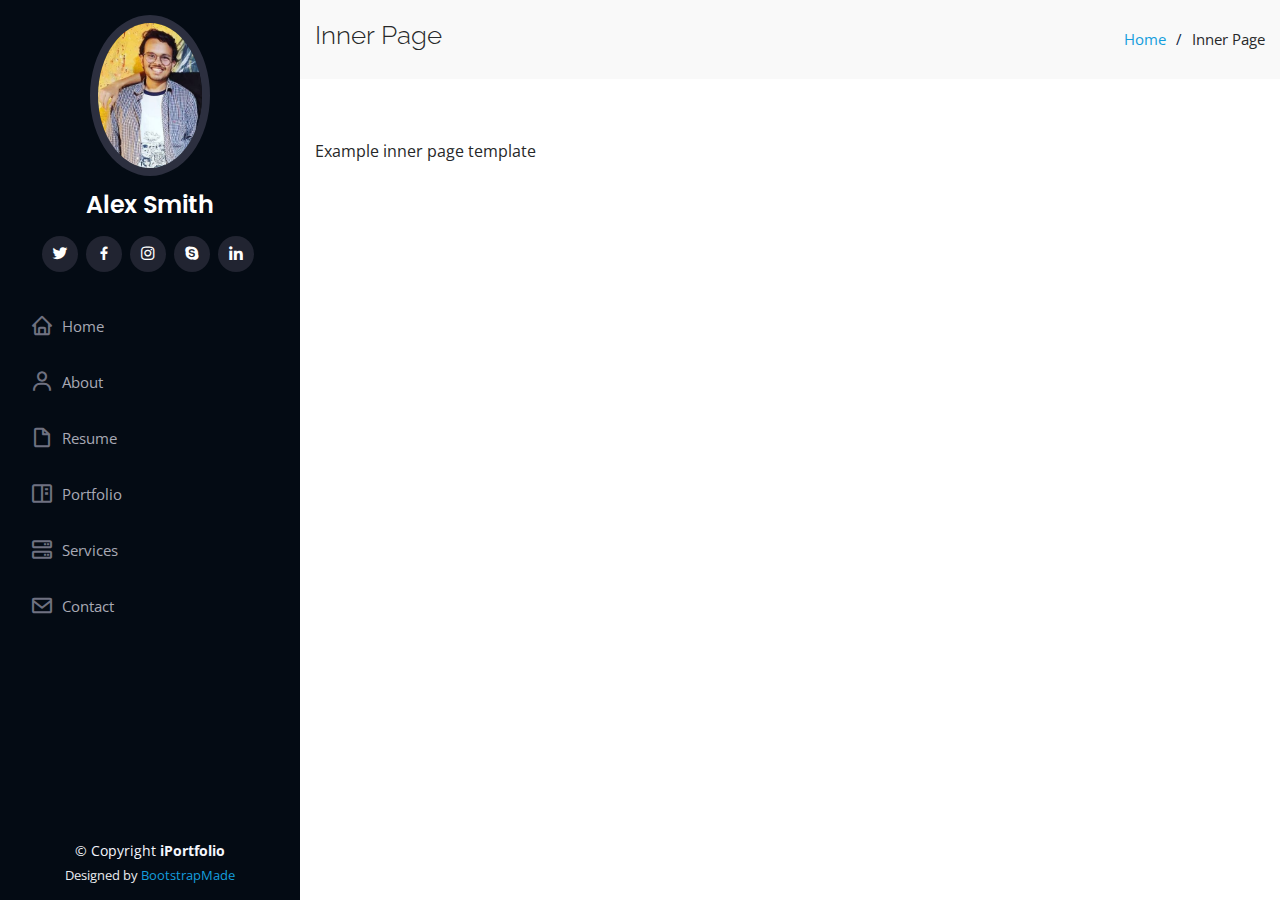
==== commit e6a1f642: "Update inner-page.html" ====
--- a/inner-page.html
+++ b/inner-page.html
@@ -45,7 +45,7 @@
     <div class="d-flex flex-column">
 
       <div class="profile">
-        <img src="assets/img/profile-img.jpg" alt="" class="img-fluid rounded-circle">
+        <img src="assets/img/profile-img.JPG" alt="" class="img-fluid rounded-circle">
         <h1 class="text-light"><a href="index.html">Alex Smith</a></h1>
         <div class="social-links mt-3 text-center">
           <a href="#" class="twitter"><i class="bx bxl-twitter"></i></a>
@@ -135,4 +135,4 @@
 
 </body>
 
-</html>+</html>
